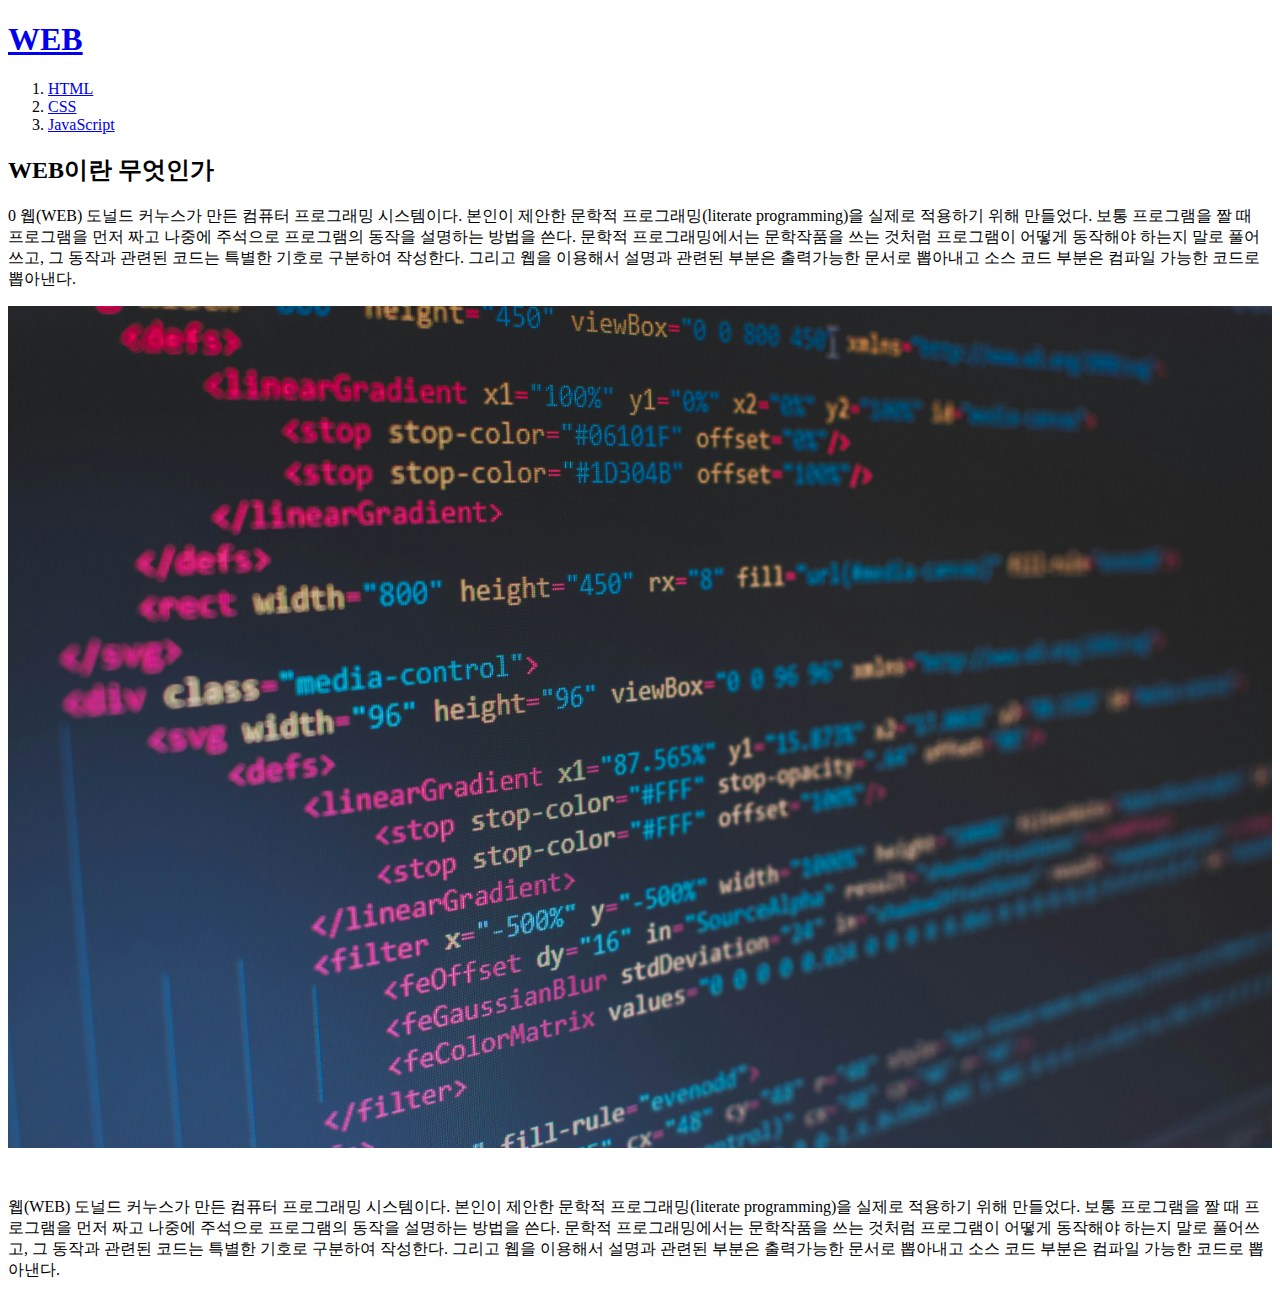
==== index.html @ dbd309db "Update and rename Web.html to index.html" ====
<!DOCTYPE html>
<html lang="ko">
<head>
    <meta charset="UTF-8">
    <meta name="viewport" content="width=device-width, initial-scale=1.0">
    <title>Web1</title>
    <script src="link.css"></script>
</head>
<body>
    <h1><a href="index.html">WEB</a></h1>
    <ol>
        <li><a href="HtmlSpeci.html">HTML</a></li>
        <li><a href="CssSpeci.html">CSS</a></li>
        <li><a href="JsSpeci.html">JavaScript</a></li>
    </ol>

    
    <h2>WEB이란 무엇인가</h2>    
    <p>0
        웹(WEB) 도널드 커누스가 만든 컴퓨터 프로그래밍 시스템이다. 
        본인이 제안한 문학적 프로그래밍(literate programming)을 실제로 적용하기 위해 만들었다. 
        보통 프로그램을 짤 때 프로그램을 먼저 짜고 나중에 주석으로 프로그램의 동작을 설명하는 방법을 쓴다. 
        문학적 프로그래밍에서는 문학작품을 쓰는 것처럼 프로그램이 어떻게 동작해야 하는지 말로 풀어쓰고, 
        그 동작과 관련된 코드는 특별한 기호로 구분하여 작성한다. 그리고 웹을 이용해서 설명과 관련된 
        부분은 출력가능한 문서로 뽑아내고 소스 코드 부분은 컴파일 가능한 코드로 뽑아낸다.
    </p>
    <img src="coding.jpg" width="100%">
    <p style="margin-top: 45px;">
        웹(WEB) 도널드 커누스가 만든 컴퓨터 프로그래밍 시스템이다. 
        본인이 제안한 문학적 프로그래밍(literate programming)을 실제로 적용하기 위해 만들었다. 
        보통 프로그램을 짤 때 프로그램을 먼저 짜고 나중에 주석으로 프로그램의 동작을 설명하는 방법을 쓴다. 
        문학적 프로그래밍에서는 문학작품을 쓰는 것처럼 프로그램이 어떻게 동작해야 하는지 말로 풀어쓰고, 
        그 동작과 관련된 코드는 특별한 기호로 구분하여 작성한다. 그리고 웹을 이용해서 설명과 관련된 
        부분은 출력가능한 문서로 뽑아내고 소스 코드 부분은 컴파일 가능한 코드로 뽑아낸다.
    </p>
    
</body>
</html>
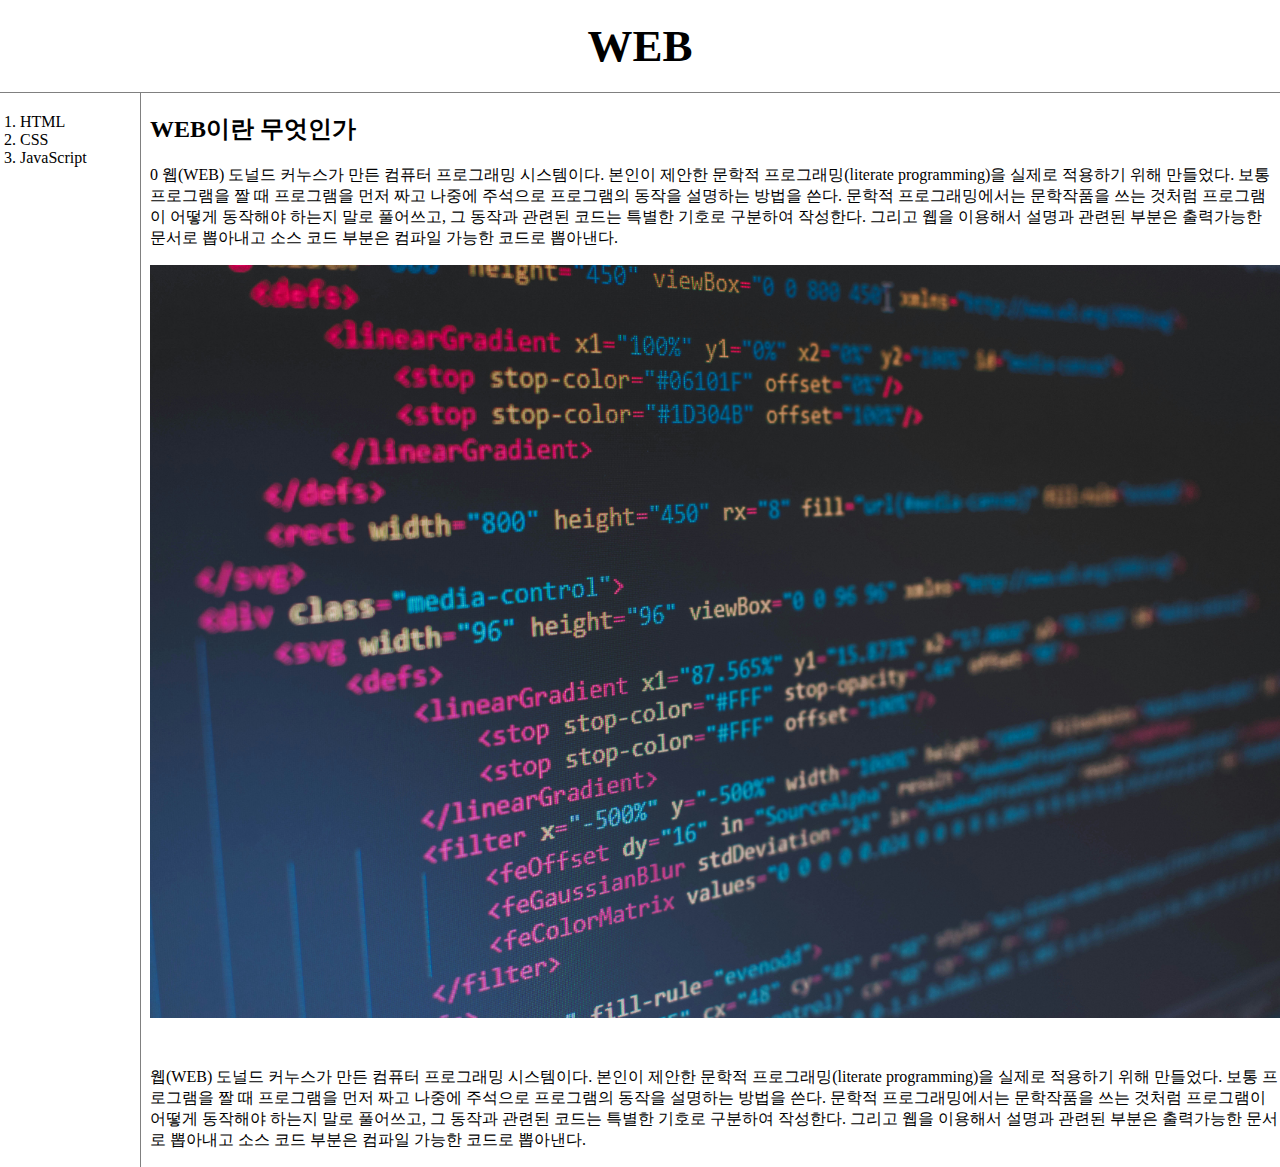
==== commit ee156d67: "Add files via upload" ====
--- a/index.html
+++ b/index.html
@@ -3,36 +3,39 @@
 <head>
     <meta charset="UTF-8">
     <meta name="viewport" content="width=device-width, initial-scale=1.0">
-    <title>Web1</title>
-    <script src="link.css"></script>
+    <title>Web1 - HTML</title>
+    <link rel="stylesheet" href="font.css">
 </head>
 <body>
-    <h1><a href="index.html">WEB</a></h1>
-    <ol>
-        <li><a href="HtmlSpeci.html">HTML</a></li>
-        <li><a href="CssSpeci.html">CSS</a></li>
-        <li><a href="JsSpeci.html">JavaScript</a></li>
-    </ol>
-
-    
-    <h2>WEB이란 무엇인가</h2>    
-    <p>0
-        웹(WEB) 도널드 커누스가 만든 컴퓨터 프로그래밍 시스템이다. 
-        본인이 제안한 문학적 프로그래밍(literate programming)을 실제로 적용하기 위해 만들었다. 
-        보통 프로그램을 짤 때 프로그램을 먼저 짜고 나중에 주석으로 프로그램의 동작을 설명하는 방법을 쓴다. 
-        문학적 프로그래밍에서는 문학작품을 쓰는 것처럼 프로그램이 어떻게 동작해야 하는지 말로 풀어쓰고, 
-        그 동작과 관련된 코드는 특별한 기호로 구분하여 작성한다. 그리고 웹을 이용해서 설명과 관련된 
-        부분은 출력가능한 문서로 뽑아내고 소스 코드 부분은 컴파일 가능한 코드로 뽑아낸다.
-    </p>
-    <img src="coding.jpg" width="100%">
-    <p style="margin-top: 45px;">
-        웹(WEB) 도널드 커누스가 만든 컴퓨터 프로그래밍 시스템이다. 
-        본인이 제안한 문학적 프로그래밍(literate programming)을 실제로 적용하기 위해 만들었다. 
-        보통 프로그램을 짤 때 프로그램을 먼저 짜고 나중에 주석으로 프로그램의 동작을 설명하는 방법을 쓴다. 
-        문학적 프로그래밍에서는 문학작품을 쓰는 것처럼 프로그램이 어떻게 동작해야 하는지 말로 풀어쓰고, 
-        그 동작과 관련된 코드는 특별한 기호로 구분하여 작성한다. 그리고 웹을 이용해서 설명과 관련된 
-        부분은 출력가능한 문서로 뽑아내고 소스 코드 부분은 컴파일 가능한 코드로 뽑아낸다.
-    </p>
+    <h1 class="big-web"><a class="list" href="index.html">WEB</a></h1>
+    <div id="grid">
+        <ol id="active">
+            <li><a class="list" href="HtmlSpeci.html">HTML</a></li>
+            <li><a class="list" href="CssSpeci.html">CSS</a></li>
+            <li><a class="list" href="JsSpeci.html">JavaScript</a></li>
+        </ol>
+        
+        <div>
+            <h2>WEB이란 무엇인가</h2>
+            <p>0
+                웹(WEB) 도널드 커누스가 만든 컴퓨터 프로그래밍 시스템이다.
+                본인이 제안한 문학적 프로그래밍(literate programming)을 실제로 적용하기 위해 만들었다.
+                보통 프로그램을 짤 때 프로그램을 먼저 짜고 나중에 주석으로 프로그램의 동작을 설명하는 방법을 쓴다.
+                문학적 프로그래밍에서는 문학작품을 쓰는 것처럼 프로그램이 어떻게 동작해야 하는지 말로 풀어쓰고,
+                그 동작과 관련된 코드는 특별한 기호로 구분하여 작성한다. 그리고 웹을 이용해서 설명과 관련된
+                부분은 출력가능한 문서로 뽑아내고 소스 코드 부분은 컴파일 가능한 코드로 뽑아낸다.
+            </p>
+            <img src="coding.jpg" width="100%">
+            <p style="margin-top: 45px;">
+                웹(WEB) 도널드 커누스가 만든 컴퓨터 프로그래밍 시스템이다.
+                본인이 제안한 문학적 프로그래밍(literate programming)을 실제로 적용하기 위해 만들었다.
+                보통 프로그램을 짤 때 프로그램을 먼저 짜고 나중에 주석으로 프로그램의 동작을 설명하는 방법을 쓴다.
+                문학적 프로그래밍에서는 문학작품을 쓰는 것처럼 프로그램이 어떻게 동작해야 하는지 말로 풀어쓰고,
+                그 동작과 관련된 코드는 특별한 기호로 구분하여 작성한다. 그리고 웹을 이용해서 설명과 관련된
+                부분은 출력가능한 문서로 뽑아내고 소스 코드 부분은 컴파일 가능한 코드로 뽑아낸다.
+            </p>
+        </div>
+    </div>
     
 </body>
 </html>
--- a/font.css
+++ b/font.css
@@ -0,0 +1,43 @@
+body{
+    margin: 0;
+}
+
+.font{
+    color: rgb(140, 197, 211);
+}
+
+
+.list{
+    color: black;
+    text-decoration: none;
+}
+
+.big-web{
+    font-size: 45px;
+    text-align: center;
+    border-bottom: 1px solid gray;
+    margin: 0;
+    padding: 20px;
+}
+
+#active{
+    border-right: 1px solid gray;
+    width: 100px;
+    margin: 0;
+    padding: 20px;
+}
+
+#grid{
+    display: grid;
+    grid-template-columns: 150px 1fr;
+}
+
+@media(max-width:740px) {
+    #grid{
+        display: block;
+    }
+
+    #active{
+        border-right: none;
+    }
+}